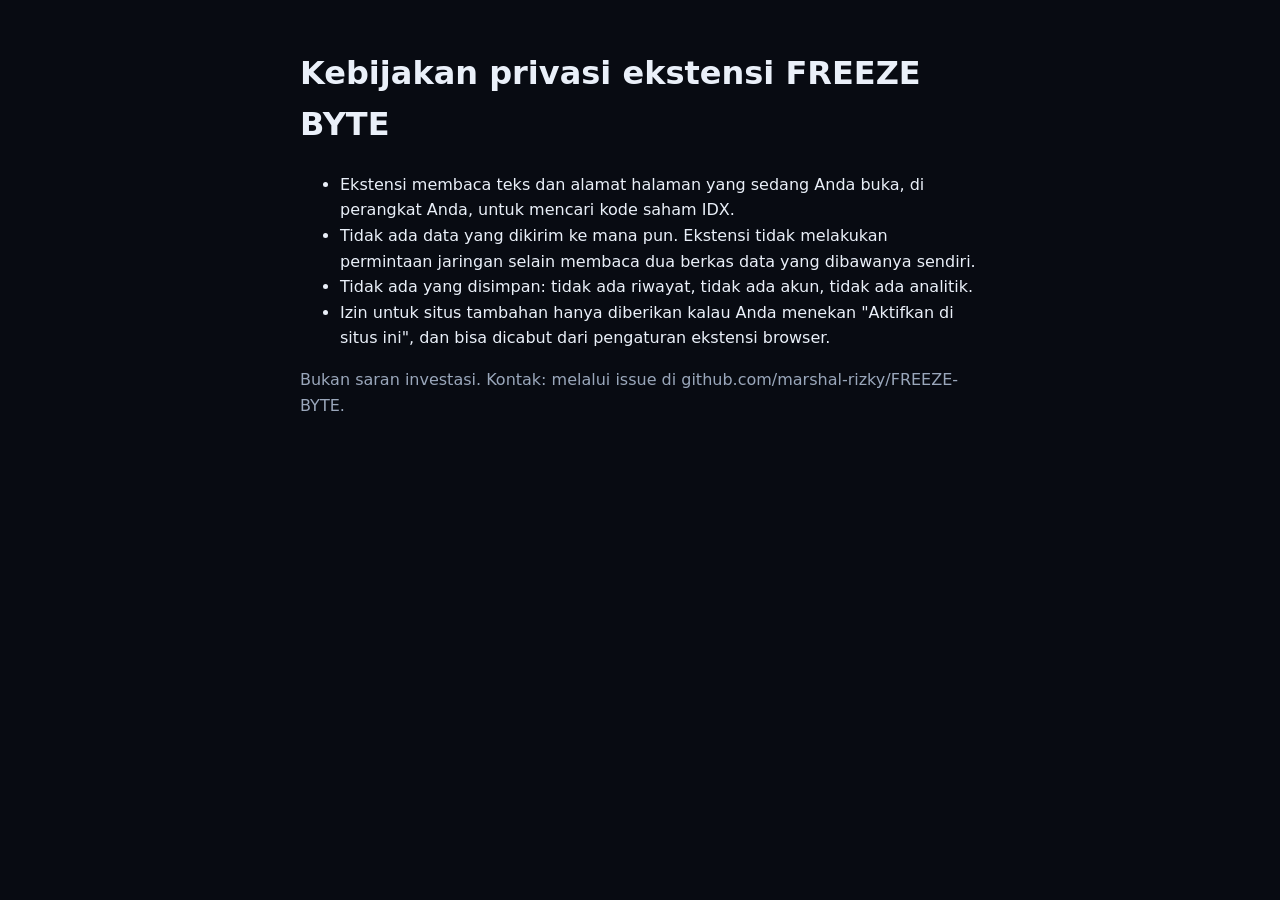
==== site/privacy.html @ 949b7c60 "feat(release): package the extension and prepare Pages and the privacy page Co-Authored-By: Claude O" ====
<!DOCTYPE html>
<html lang="id">
<head>
  <meta charset="utf-8">
  <meta name="viewport" content="width=device-width, initial-scale=1">
  <title>FREEZE BYTE — privasi</title>
  <style>
    :root { --bg: #080b12; --ink: #eaf0f9; --muted: #9aa7bb; }
    body { background: var(--bg); color: var(--ink); max-width: 680px; margin: 48px auto;
           padding: 0 16px; font: 16px/1.6 system-ui, sans-serif; }
    p, li { color: var(--ink); } .muted { color: var(--muted); }
  </style>
</head>
<body>
  <h1>Kebijakan privasi ekstensi FREEZE BYTE</h1>
  <ul>
    <li>Ekstensi membaca teks dan alamat halaman yang sedang Anda buka, di perangkat
        Anda, untuk mencari kode saham IDX.</li>
    <li>Tidak ada data yang dikirim ke mana pun. Ekstensi tidak melakukan permintaan
        jaringan selain membaca dua berkas data yang dibawanya sendiri.</li>
    <li>Tidak ada yang disimpan: tidak ada riwayat, tidak ada akun, tidak ada analitik.</li>
    <li>Izin untuk situs tambahan hanya diberikan kalau Anda menekan "Aktifkan di situs
        ini", dan bisa dicabut dari pengaturan ekstensi browser.</li>
  </ul>
  <p class="muted">Bukan saran investasi. Kontak: melalui issue di
     github.com/marshal-rizky/FREEZE-BYTE.</p>
</body>
</html>
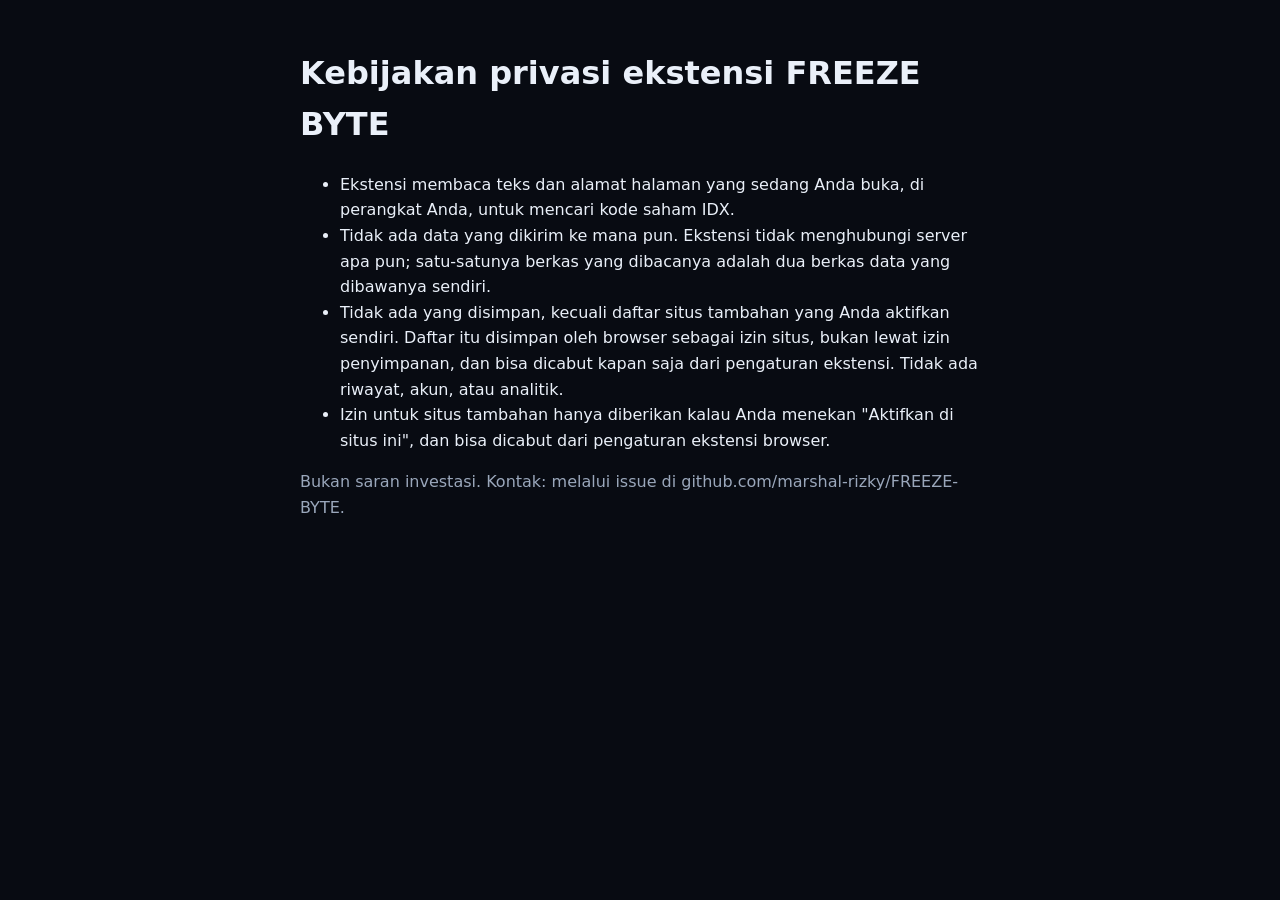
==== commit 85aaa218: "fix(site): state what the extension keeps, precisely Co-Authored-By: Claude Opus 5.5 <noreply@anthro" ====
--- a/site/privacy.html
+++ b/site/privacy.html
@@ -16,9 +16,8 @@
   <ul>
     <li>Ekstensi membaca teks dan alamat halaman yang sedang Anda buka, di perangkat
         Anda, untuk mencari kode saham IDX.</li>
-    <li>Tidak ada data yang dikirim ke mana pun. Ekstensi tidak melakukan permintaan
-        jaringan selain membaca dua berkas data yang dibawanya sendiri.</li>
-    <li>Tidak ada yang disimpan: tidak ada riwayat, tidak ada akun, tidak ada analitik.</li>
+    <li>Tidak ada data yang dikirim ke mana pun. Ekstensi tidak menghubungi server apa pun; satu-satunya berkas yang dibacanya adalah dua berkas data yang dibawanya sendiri.</li>
+    <li>Tidak ada yang disimpan, kecuali daftar situs tambahan yang Anda aktifkan sendiri. Daftar itu disimpan oleh browser sebagai izin situs, bukan lewat izin penyimpanan, dan bisa dicabut kapan saja dari pengaturan ekstensi. Tidak ada riwayat, akun, atau analitik.</li>
     <li>Izin untuk situs tambahan hanya diberikan kalau Anda menekan "Aktifkan di situs
         ini", dan bisa dicabut dari pengaturan ekstensi browser.</li>
   </ul>
